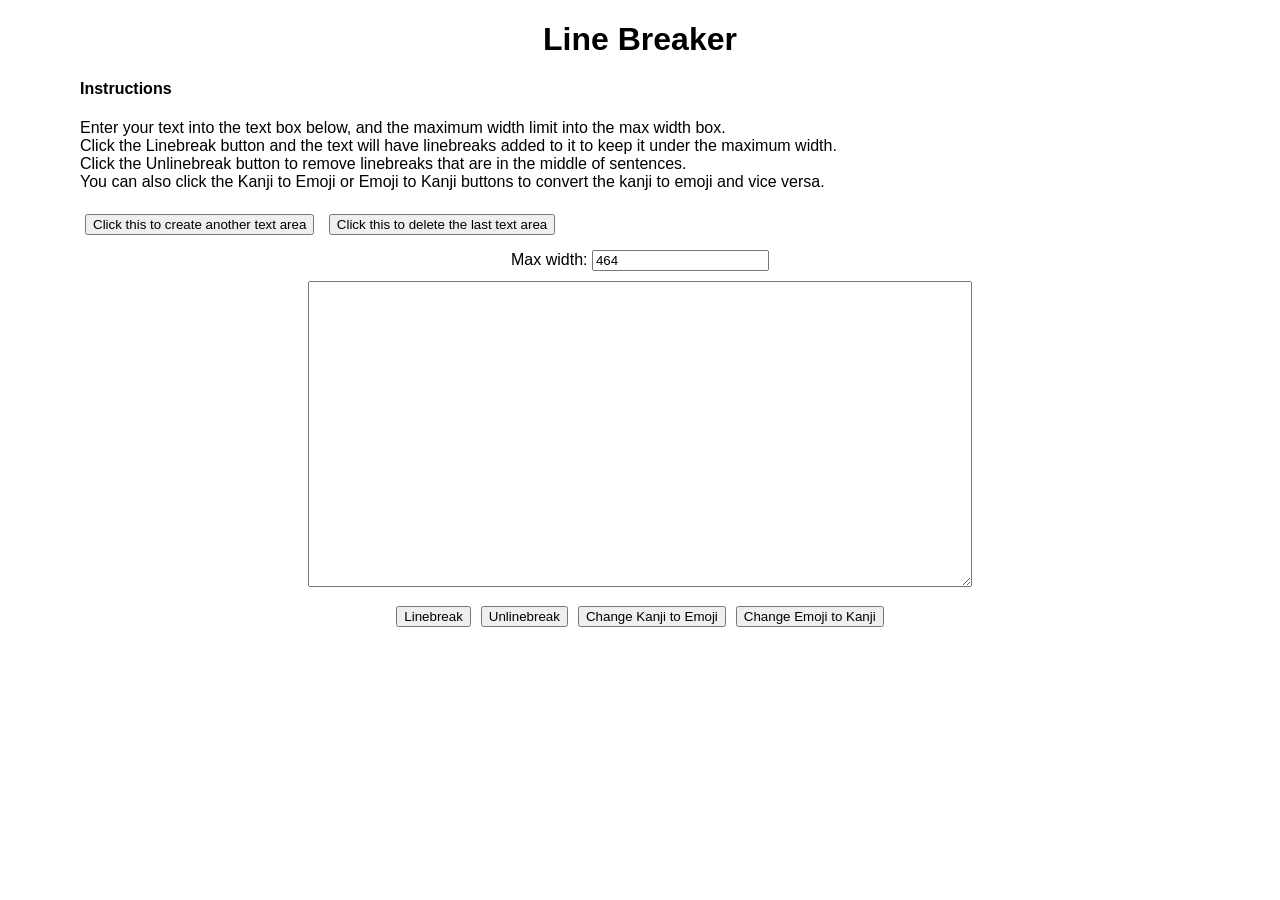
==== linebreaker/index.html @ f547868d "restructure" ====
<!DOCTYPE html>
<html>
    <head>
        <link rel="stylesheet" href="../style.css">
        <script defer src="../fontdata.js"></script>
        <script defer src="linebreak.js"></script>
        <script defer src="unlinebreak.js"></script>
        <script defer src="emojidata.js"></script>
        <script defer src="emojiHelper.js"></script>
        <script defer src="createBox.js"></script>
    </head>
    <body>
        <h1>Line Breaker</h1>
        <h4>Instructions</h4>
        Enter your text into the text box below, and the maximum width limit into 
        the max width box. <br>
        Click the Linebreak button and the text will have 
        linebreaks added to it to keep it under the maximum width. <br>
        Click the Unlinebreak button to remove linebreaks that are in the middle of sentences. <br>
        You can also click the Kanji to Emoji or Emoji to Kanji buttons to convert the kanji to emoji and vice versa. <br>
        <br>
        <button onclick="createBox()">Click this to create another text area</button>
        <button onclick="deleteBox()">Click this to delete the last text area</button>
        <div id="container">
        </div>
    </body>
</html>
---- style.css ----
.prevnext {
    text-align: center;
    width: 100px;
    height: 80px;
}

body {
    font-family: 'Segoe UI', Tahoma, Geneva, Verdana, sans-serif;
    margin: 20px 80px;
}

h1 {
    text-align: center;
}

.div_left {
    width: 30%;
    display: inline-block;
    text-align: left;
    border: 1px solid gray;
    padding: 10px 10px;
}

.div_right {
    width: 65%;
    display: inline-block;
    border: 1px solid gray;
    padding: 10px 10px;
}

#container {
    display: flex;
}

.linebreaker_box {
    flex-grow: 1;
}

.linebreaker_box div {
    display: block;
    text-align: center;
    margin: 10px;
}

button {
    margin: 5px;
}

p {
    text-align: center;
}

canvas {
    border: 1px solid #888888; 
    background-color: white;
}

label {
    display: inline-block;
    text-align: center;
}

#indexLabel {
    width: 200px;
    height: 80px;
    font-family: 'Segoe UI', Tahoma, Geneva, Verdana, sans-serif;
    font-size: 1.5em;
}
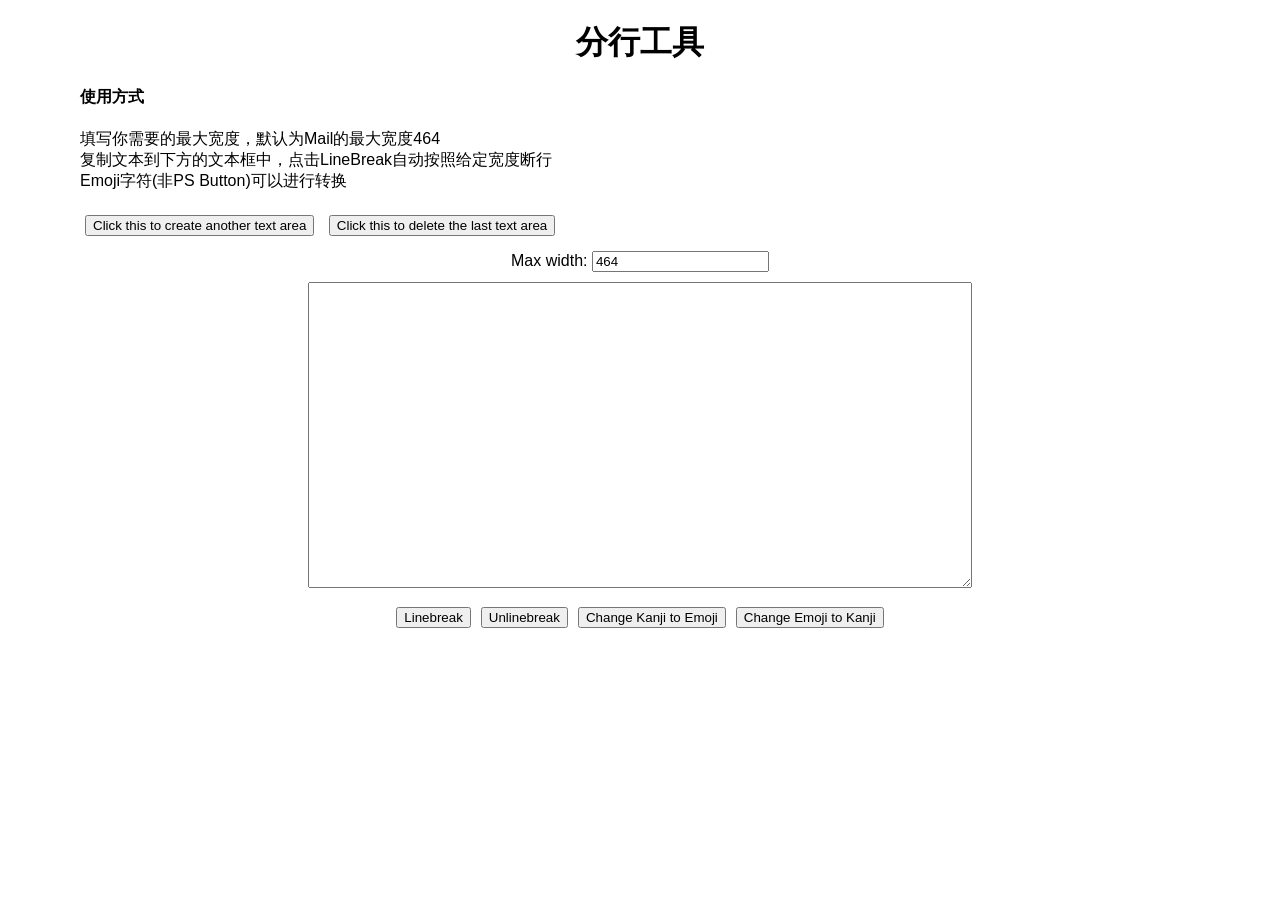
==== commit bffbfb5c: "restructure" ====
--- a/linebreaker/index.html
+++ b/linebreaker/index.html
@@ -10,14 +10,11 @@
         <script defer src="createBox.js"></script>
     </head>
     <body>
-        <h1>Line Breaker</h1>
-        <h4>Instructions</h4>
-        Enter your text into the text box below, and the maximum width limit into 
-        the max width box. <br>
-        Click the Linebreak button and the text will have 
-        linebreaks added to it to keep it under the maximum width. <br>
-        Click the Unlinebreak button to remove linebreaks that are in the middle of sentences. <br>
-        You can also click the Kanji to Emoji or Emoji to Kanji buttons to convert the kanji to emoji and vice versa. <br>
+        <h1>分行工具</h1>
+        <h4>使用方式</h4>
+        填写你需要的最大宽度，默认为Mail的最大宽度464<br>
+        复制文本到下方的文本框中，点击LineBreak自动按照给定宽度断行<br>
+        Emoji字符(非PS Button)可以进行转换<br>
         <br>
         <button onclick="createBox()">Click this to create another text area</button>
         <button onclick="deleteBox()">Click this to delete the last text area</button>
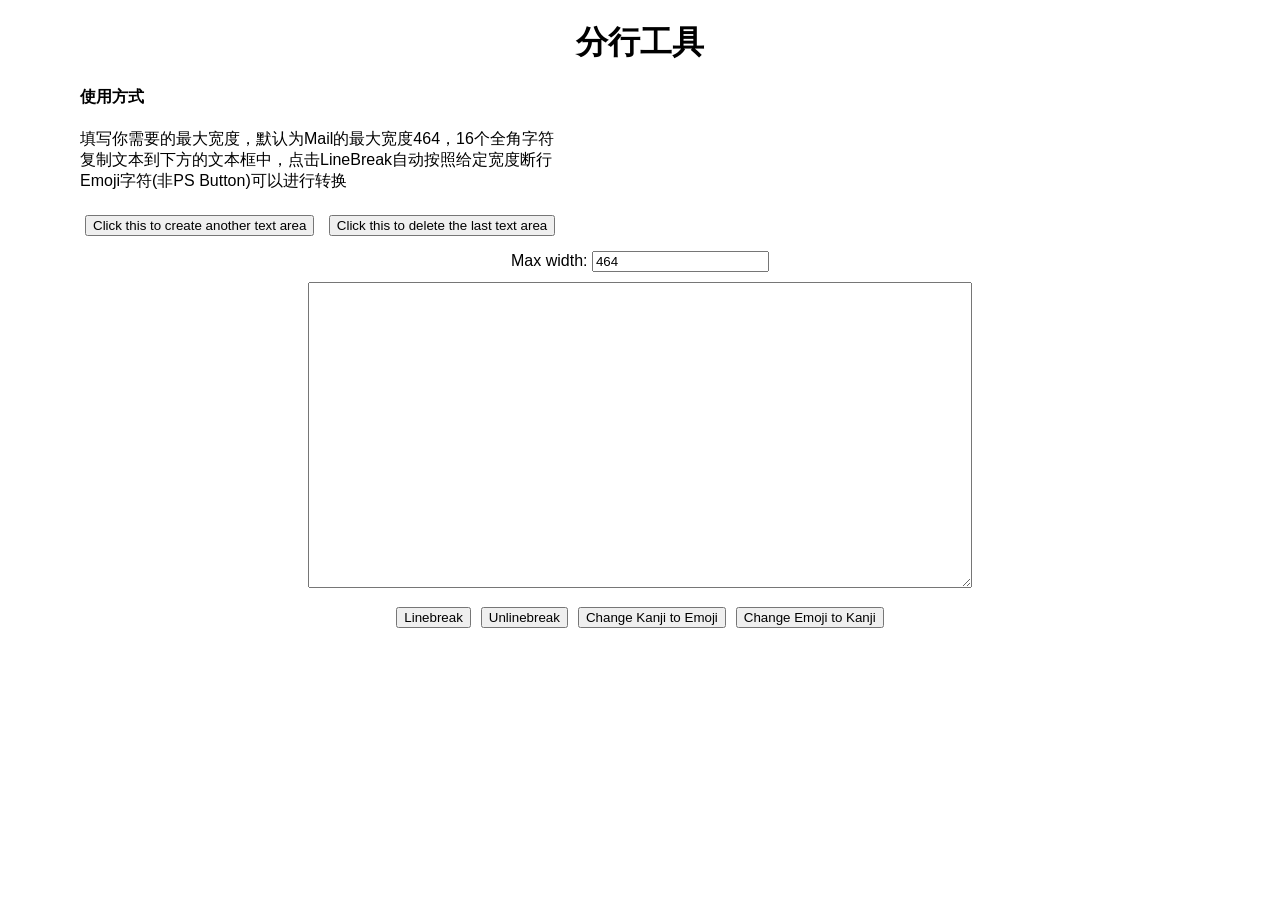
==== commit 1a19bda7: "add mask" ====
--- a/linebreaker/index.html
+++ b/linebreaker/index.html
@@ -12,7 +12,7 @@
     <body>
         <h1>分行工具</h1>
         <h4>使用方式</h4>
-        填写你需要的最大宽度，默认为Mail的最大宽度464<br>
+        填写你需要的最大宽度，默认为Mail的最大宽度464，16个全角字符<br>
         复制文本到下方的文本框中，点击LineBreak自动按照给定宽度断行<br>
         Emoji字符(非PS Button)可以进行转换<br>
         <br>
